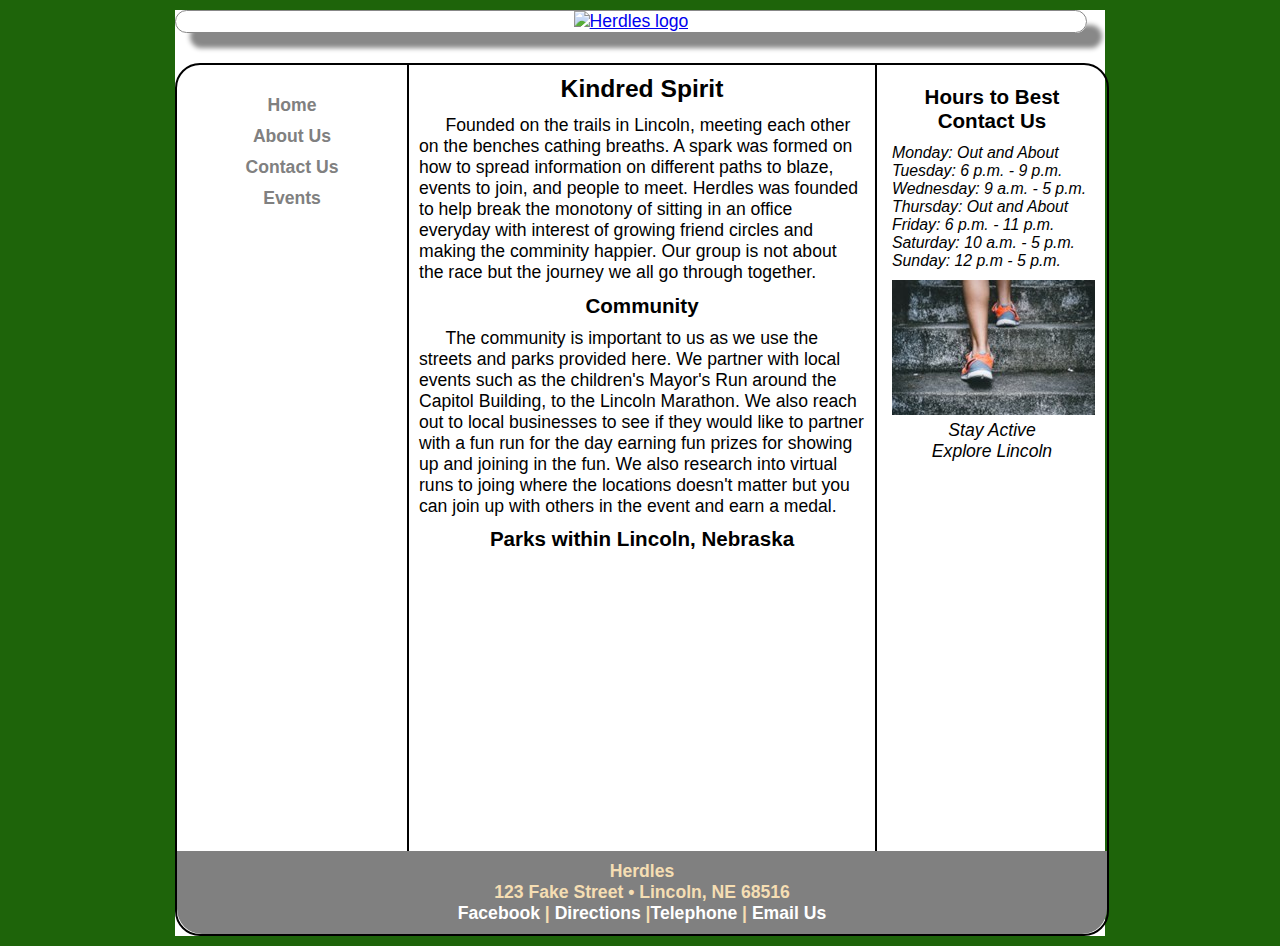
==== about.html @ c4fec054 "Add files via upload" ====
<!DOCTYPE html>
<html lang="en">
  <head>
	<!-- 
		Final Project CMIS 410
		Author: Brendan Wissink
		Date: 04/10/23
		
		These web pages are for educational purposes only, all content should be considered fictional. 
	
	-->

<meta http-equiv = "Content-Type" content = "text/html; charset=utf-8" />
<title>About Herdles</title>
   <link href="css/styles.css" rel="stylesheet" />


</head>

<body>

<div id = "container"> 

<header> 

<a href="index.html"><img src="images/herdlesheader.png" alt="Herdles logo"/></a>

</header> 

<div id = "wrapper">
		 
<nav> 
	<ul>
	  <li><a href = "index.html">Home</a></li>
	  <li><a href = "about.html">About Us</a></li>
	  <li><a href = "contact.html">Contact Us</a></li>
	  <li><a href = "events.html">Events</a></li>
	</ul>
</nav> 
	 
<article id = "main"> 

<h2>Kindred Spirit</h2>
	<p>Founded on the trails in Lincoln, meeting each other on the benches cathing breaths. A spark was formed on how to spread information on different paths to blaze, events to join, and people to meet. Herdles was founded to help break the monotony of sitting in an office everyday with interest of growing friend circles and making the comminity happier. Our group is not about the race but the journey we all go through together.</p>

<h3>Community</h3>
	<p>The community is important to us as we use the streets and parks provided here. We partner with local events such as the children's Mayor's Run around the Capitol Building, to the Lincoln Marathon. We also reach out to local businesses to see if they would like to partner with a fun run for the day earning fun prizes for showing up and joining in the fun. We also research into virtual runs to joing where the locations doesn't matter but you can join up with others in the event and earn a medal.</p>

<h3>Parks within Lincoln, Nebraska</h3>
	<p><iframe width="400" height="275" 
	src="https://www.youtube.com/embed/vxNm1zsG1cI" title="YouTube video player" frameborder="0" allow="accelerometer; autoplay; clipboard-write; encrypted-media; gyroscope; picture-in-picture; web-share" allowfullscreen></iframe></p>

</article> <!-- end main -->

<aside> 

<h3>Hours to Best Contact Us</h3>

	<p>Monday: Out and About</p>
	<p>Tuesday: 6 p.m. - 9 p.m.</p>
	<p>Wednesday:  9 a.m. - 5 p.m.</p>
	<p>Thursday: Out and About</p>
	<p>Friday: 6 p.m. - 11 p.m.</p>
	<p>Saturday: 10 a.m. - 5 p.m.</p>
	<p>Sunday: 12 p.m - 5 p.m.</p>

<figure>
  <img src = "images/stairrun.jpg" alt = "Runner on stairs"/>

  <figcaption>
    Stay Active<br />
    Explore Lincoln
  </figcaption> 
</figure>

</aside>   

<footer> 

	<p>Herdles<br />
	123 Fake Street &bull; Lincoln, NE 68516<br />
	<a href = "https://facebook.com" target="_blank">Facebook</a> | <a href = "https://maps.google.com">Directions</a> |<a href = "+14025552368">Telephone</a> | <a href = "herdles@googlemail.com">Email Us</a></p>

</footer>  

</div> <!-- end wrapper --> 
</div> <!-- end container -->

</body>
</html>
---- css/styles.css ----
@charset "utf-8";
/*
   sample start file for final project - educational use only
   
   Author:   Brendan Wissink
   Date:     04/10/23
   
  

*/

* {
    margin: 0; 
    padding: 0;
}

body {
    font-size: 1.1em;
    font-family: Arial, Helvetica, sans-serif;
	background-color: rgb(30, 100, 10);
}

#container {
    width: 930px;
    border-width: 1px;
    margin: 0 auto;
    background-color: white;
}


header {
    width: 910px;	/* reduced by 20px to accommodate shadow */
    margin-bottom: 30px;
    margin-top: 10px;
    text-align: center;
    border: 1px solid #888888;
    box-shadow: 15px 15px 5px 0 #888888;
    border-radius: 25px;  	
}

nav {
    width: 200px;
    margin: 0 5px 0 5px; 
    padding: 25px 10px 0 10px;
    float: left;
    text-align: center;
}

nav ul {
    font-weight: bold;
    list-style: none;
}

nav ul li a {
    padding: 5px;
    color: gray;
    text-decoration: none;
    display:block;
}

nav ul li a:hover {
    background: gray;
    border-radius: 10px;
    color: white;
}

#main {
    width: 446px;
    padding: 10px;
    float: left;
    color: black;
    border-left: 2px solid;
    border-right: 2px solid;    
    background-image: url(images/ricepaper.jpg); 
}

#main p {
    text-indent: 1.5em;
}

figure{
    padding-top: 10px;
    text-align: center;
}

figcaption {
    font-style: italic;
}

aside {
    width: 200px;
    margin: 0 5px 0 5px;
    padding: 10px;
    float: right;
}

aside p {
    font-style: italic;
    font-size: 0.9em;
}

h2 {
    font-size: 1.4em;
    text-align: center;
    padding-bottom: 0.5em;
}

h3 {
    text-align: center;
    padding-bottom: 0.5em;
    padding-top: 0.5em;
}

footer {
    width: 910px;
    margin: 0;
    padding: 10px;
    background-color: gray;
    clear: both;
    color: wheat;
    font-weight: bold;
    text-align: center;
	border-bottom-left-radius: 25px;
	border-bottom-right-radius: 25px;
}

#wrapper {
    width: 930px;
    margin-bottom: 10px;
    border: 2px solid;
    border-radius: 25px;
}/* navigation for footer */
footer a:link {
    color: white;
    text-decoration: none;
}

footer a:visited {
    color: navy;
    background-color: grey;
    text-decoration: none;
}

footer a:hover {
    text-decoration: underline;
}
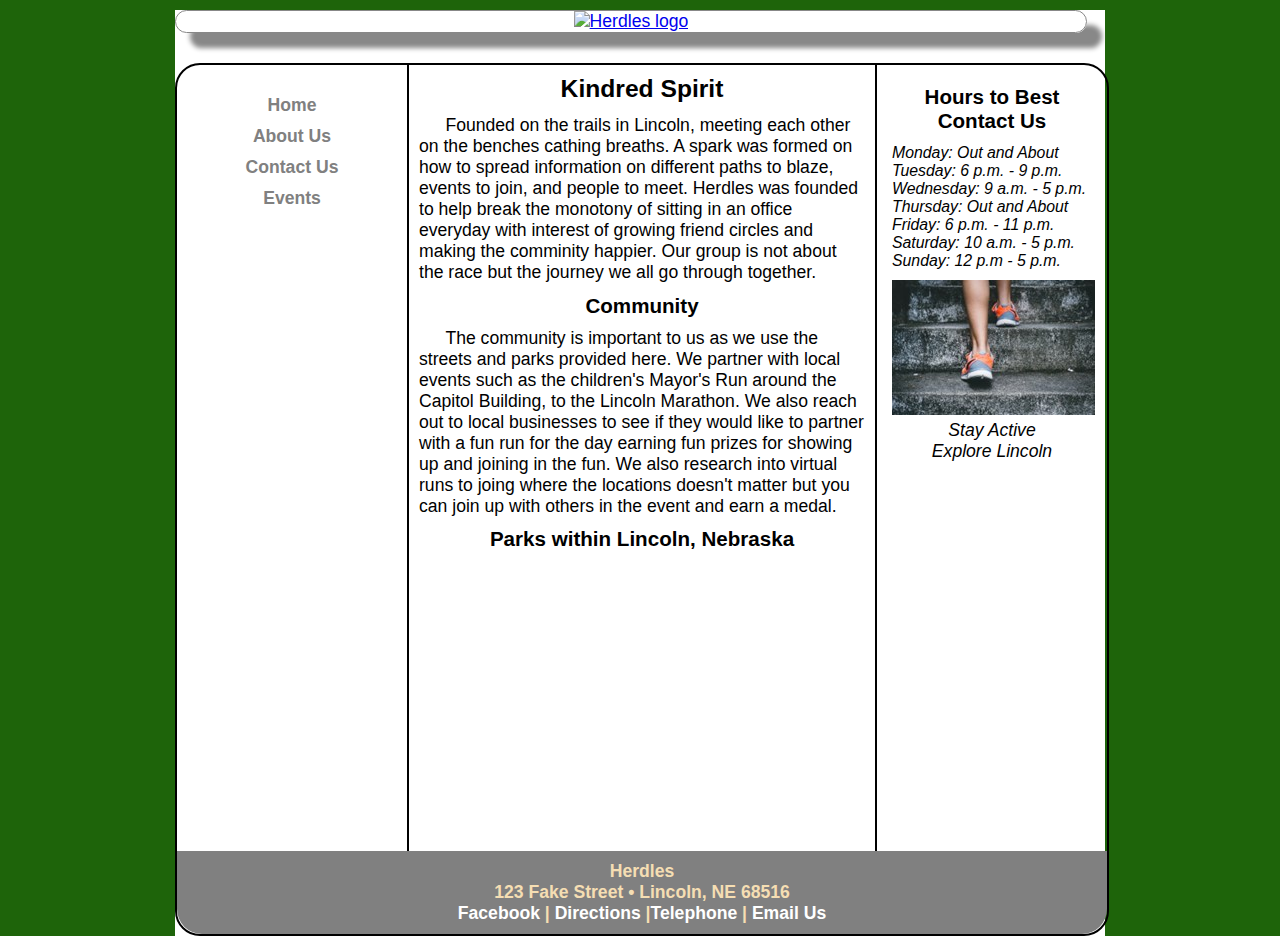
==== commit 3fc3463c: "Add files via upload" ====
--- a/about.html
+++ b/about.html
@@ -79,7 +79,8 @@
 
 	<p>Herdles<br />
 	123 Fake Street &bull; Lincoln, NE 68516<br />
-	<a href = "https://facebook.com" target="_blank">Facebook</a> | <a href = "https://maps.google.com">Directions</a> |<a href = "+14025552368">Telephone</a> | <a href = "herdles@googlemail.com">Email Us</a></p>
+	<a href = "https://facebook.com" target="_blank">Facebook</a> | <a href = "https://maps.google.com" target="_blank">Directions</a> |<a href = "+14025555555" target="_blank">Telephone</a> | <a href = "herdles@fake.com" target="_blank">Email Us</a></p>
+
 
 </footer>  
 
--- a/css/styles.css
+++ b/css/styles.css
@@ -17,7 +17,11 @@
 body {
     font-size: 1.1em;
     font-family: Arial, Helvetica, sans-serif;
+	background-image: url("https://upload.travelawaits.com/ta/uploads/2021/04/pioneers-park-in-lincoln-nebf96683-1024x683.jpg");
 	background-color: rgb(30, 100, 10);
+	height: 500px;
+	background-position: center;
+	background-size: cover;
 }
 
 #container {
@@ -111,6 +115,21 @@
     padding-top: 0.5em;
 }
 
+table, th, td {
+  border: 1px solid;
+  border-collapse: collapse;
+  width: 100%;
+}
+
+th {
+	height: 70px;
+}
+
+th, td {
+  padding: 15px;
+  text-align: left;
+}
+
 footer {
     width: 910px;
     margin: 0;
